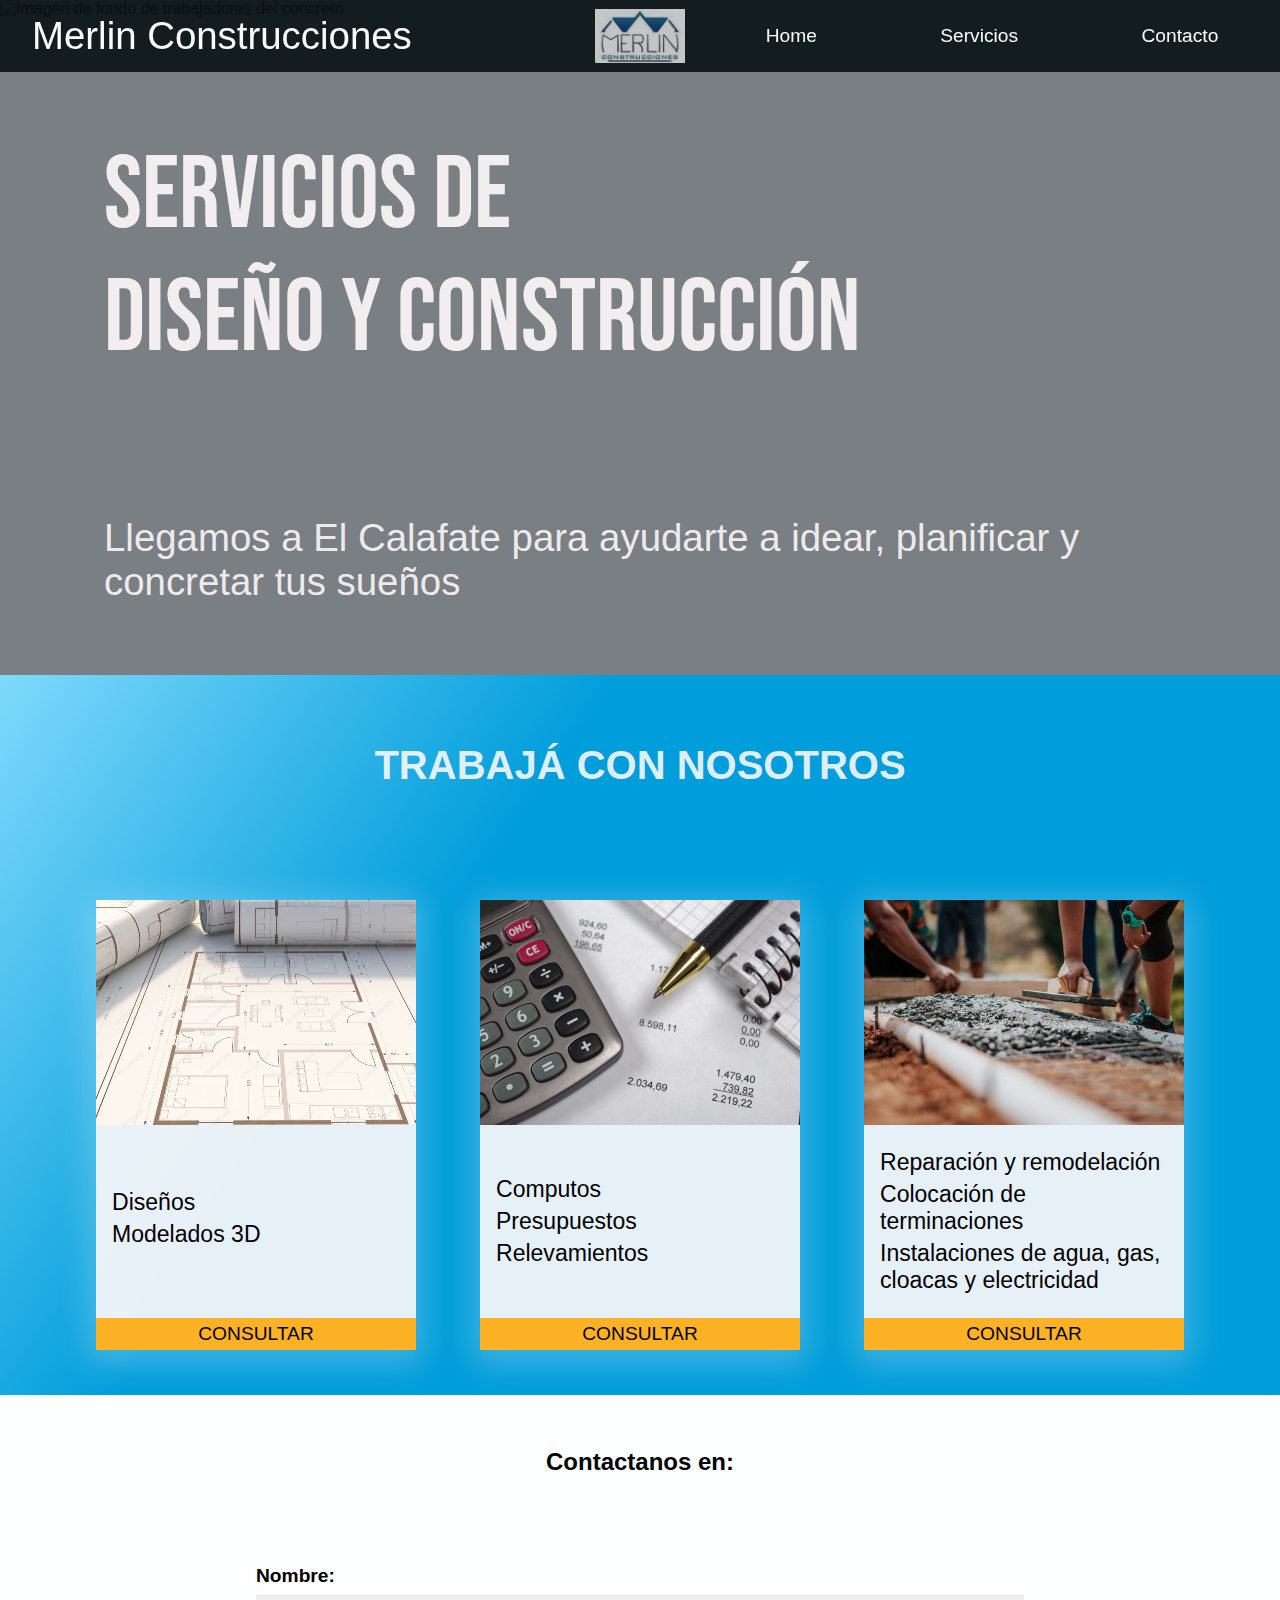
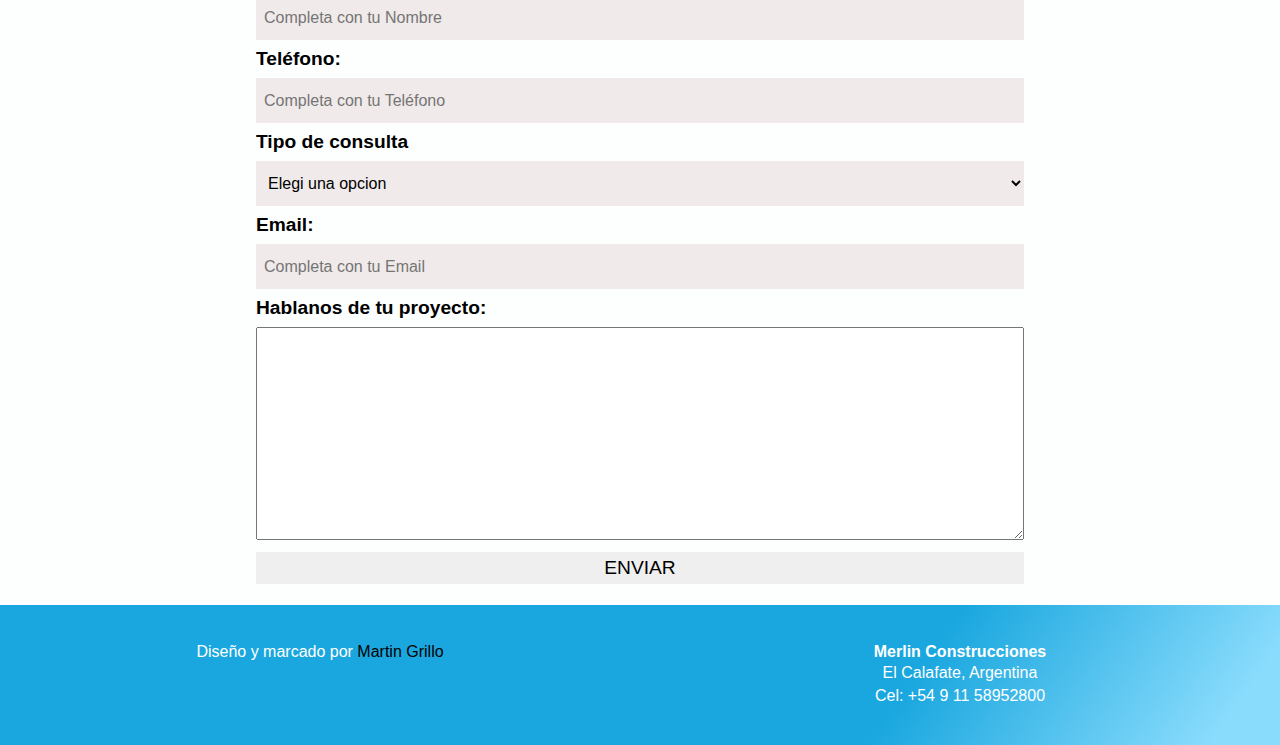
==== MerlinConstrucciones-public/Index.html @ cc025767 "Uploaded to netlify for a better url" ====
<!DOCTYPE html>
<html lang="en">
<head>
    <link rel="stylesheet" href="Css/Styles.Css">
    <script src="https://kit.fontawesome.com/37b6b13bc4.js" crossorigin="anonymous"></script>
    <meta charset="UTF-8">
    <meta name="viewport" content="width=device-width, initial-scale=1.0">
    <link rel="preconnect" href="https://fonts.googleapis.com"> 
<link rel="preconnect" href="https://fonts.gstatic.com" crossorigin> 
<link href="https://fonts.googleapis.com/css2?family=Bebas+Neue&display=swap" rel="stylesheet">
    <link rel="shortcut icon" href="/Css/Imagenes/favicon.ico" type="image/x-icon">
    <title>Merlin Construcciones</title>
</head>

<body>
    <header id="header">
        <nav id="nav-bar"><a class="nav-title" href="#home"><h3 >Merlin Construcciones</h3></a><img class="logo" src="/Css/Imagenes/merlinlogo.png" alt="Logo de la empresa"><ul><li><a class="nav-link" href="#home">Home</a></li><li><a class="nav-link" href="#servicios"> Servicios</a></li><li><a class="nav-link" href="#contacto"> Contacto</a></li></ul></nav>
        <img class="header-img" src="/Css/Imagenes/building-material.png" alt="Imagen de fondo de trabajadores del concreto" id="header-img">
        <section class="home" id="home">
            <h1>Servicios de <br> Diseño y Construcción</h1>
            <h3>Llegamos a El Calafate para ayudarte a idear, planificar y concretar tus sueños</h3>
        </section>
    </header>
    <main>
        <section id="servicios" class="servicios">
            <h1>Trabajá con nosotros</h1>

            <div class="card">
                <img src="/Css/Imagenes/Planos.webp" alt="Imagenes de planos de arquitecto">
                <h4>
                    <ul>
                        <li>Diseños</li>
                        <li>Modelados 3D</li>
                    </ul>
                </h4>
                <button id="diseñoBtn">Consultar</button>
            </div>
            <div class="card">
                <img src="/Css/Imagenes/CalculadoraPapek.jpg" alt="Imagenes de calculadoras y presupuestos impresos">
                <h4>
                    <ul>
                        <li>Computos</li>
                        <li>Presupuestos</li>
                        <li>Relevamientos</li>
                    </ul>
                </h4>
                <button id="presupuestoBtn">Consultar</button>
            </div>
            <div class="card">
                <img src="/Css/Imagenes/obreroCemento.jpeg" alt="Imagenes de obreros trabajando">
                <h4>
                    <ul>
                        <li>Reparación y remodelación</li>
                        <li>Colocación de terminaciones</li>
                        <li>Instalaciones de agua, gas, cloacas y electricidad</li></ul>
                    </h4>
                    <button id="reparacionBtn">Consultar</button>
                </div>

        </section>
        <section class="contacto" id="contacto">
            <h2>Contactanos en:</h2>
            <div class="redes">
                <a id="emprendimientoInstaLink" target="_blank" href="https://www.instagram.com/merlinconstrucciones/"><i class="fab fa-instagram fa-3x"></i><div class="hide-element">Link a instagram</div></a>
                <a id="emprendimientoWhatsappLink" target="_blank" href="https://wa.link/sksgt7"><i class="fab fa-whatsapp fa-3x"></i><div class="hide-element">Link a Whatsapp</div></a>
            </div>
            <form id="form" action="submit" netlify>
                <div class="form-input">
                    <label for="name">Nombre:</label>
                <input id="name" required type="text" aria-label="Name Input" placeholder="Completa con tu Nombre"></div>
                <div class="form-input">
                    <label for="telefono">Teléfono:</label>
                <input id="phone" required aria-label="Phone number input" type="number" placeholder="Completa con tu Teléfono"></div>
                <div class="form-input">
                    <label for="select">Tipo de consulta</label>
                    <select name="select" id="select">
                        <option value="#">Elegi una opcion</option>
                        <option value="diseño">Diseño / Modelado 3D</option>
                        <option value="presupuesto">Computos / Presupuestos / Relevamientos</option>
                        <option value="reparacion">Reparaciones / Colocaciones / Instalaciones / Remodelaciones</option>
                    </select>
                </div>
                <div class="form-input">
                    <label for="email">Email:</label>
                <input id="email" required aria-label="email input" type="email" placeholder="Completa con tu Email"></div>
                <label for="Comentario">Hablanos de tu proyecto:</label>
                <textarea name="Comentario" id="message" cols="30" rows="10"></textarea>
                <!-- <input id="submit" class="button" type="submit" value="Enviar" aria-label="Enviar" > -->
                <button type="submit">Enviar</button>
            </form>
        </section>

    </main>
    <!--Footer-->
            <footer>
                <section class="footer-desarrollador">
                    <div>Diseño y marcado por <a style="color: black;" href="mailto:martine.@gmail.com">Martin Grillo</a>
                    </div>
                    <div class="icons">
                        <a target="_blank" href="https://github.com/Grillinsky"><div class="hide-element">Link a GitHub</div>
                        <i class="fab fa-github fa-2x"></i></a>
                        <a target="_blank" href="https://www.linkedin.com/in/martin-grillo-a78927201/"><div class="hide-element">Link a LinkedIn</div>
                        <i class="fab fa-linkedin fa-2x"></i></a>
                    </div>
                </section>
                <section class="footer-emprendimiento">
                    <h4>Merlin Construcciones</h4>
                    <ul>
                        <li>El Calafate, Argentina</li>
                        <li>Cel: +54 9 11 58952800</li>
                    </ul>
                </section>
</footer>


                <!-- <script src="/main.js" type="module"> -->
                </script>
</body>

</html>
---- MerlinConstrucciones-public/Css/Styles.Css ----
*{
    margin: 0px;
    padding: 0px;
    box-sizing: border-box;
    font-family:-apple-system, BlinkMacSystemFont, 'Segoe UI', Roboto, Oxygen, Ubuntu, Cantarell, 'Open Sans', 'Helvetica Neue', sans-serif;
}
@font-face {
    font-family:RobotoG;
    src: url(/Css/Roboto_Slab/RobotoSlab-VariableFont_wght.ttf);
} ;

body{
    scroll-behavior: smooth;
    position: relative;
    width: 100vw;
}
header{
    background-color: rgba(0,10,20,0.52);
    z-index: 10;
    height: 35vh;
}
.home{
    padding-top: 5vh;
    font-family: RobotoG;
    display: flex;
    flex-direction: column;
    justify-content: space-evenly;
}
.home h1{
    font-family: 'Bebas Neue', cursive;
    padding: .5rem;
    font-size: 8vw;
    font-weight: 300;
    color: rgba(255, 250, 250, 0.9);
}
.home h3{
    color: rgba(255, 250, 250, 0.9);
    font-size: 4.5vw;
    font-weight: 400;
    padding: 1rem;
}
.header-img{
    position: absolute;
    clip: 1;
    top: 0%;
    max-width: 100%;
    z-index: -1;
}

nav{
    background-color: rgba(7, 16, 19, 0.89);
    z-index: 5;
    color: rgba(255, 255, 255, 0.98);
    position:fixed;
    top: 0%;
    display: flex;
    justify-content: space-between;
    align-items: center;
    width: 100%;
    height: 6vh;
}
nav h3{
    width: 50%;
    padding: .5rem;
    font-family: sans-serif;
    font-weight: 400;
    font-size: 3.8vw;
    color: rgba(255, 255, 255, 0.98);

}
nav ul{
    display: flex;
    width: 40%;
    justify-content: space-around;
    font-size: 3vw;
}
nav a:hover{
    color: rgba(162, 150, 118, .9);
    text-shadow:
    2px 2px 2px rgba(250, 245, 255, 1),
    1px 1px 4px rgba(250, 245, 255, .91);
    /* 0px 0px 5px rgba(250, 245, 255, .71),
    0px 0px 7px rgba(250, 245, 255, .51); */
}

a{
    font-family: -apple-system, BlinkMacSystemFont, 'Segoe UI', Roboto, Oxygen, Ubuntu, Cantarell, 'Open Sans', 'Helvetica Neue', sans-serif;
    text-decoration: none;
    color: rgba(5, 0, 20, 0.9);
    color: rgba(255, 255, 255, 0.98);

}
a:focus,
a:hover{
    cursor: pointer;
    color: rgba(255, 255, 255, 0.9);
    text-shadow:
    0px 0px 6px rgba(250, 245, 255, 1),
    0px 0px 12px rgba(250, 245, 255, .91),
    0px 0px 18px rgba(250, 245, 255, .71),
    0px 0px 21px rgba(250, 245, 255, .51),
    0px 0px 25px rgba(250, 245, 255, .31),
    0px 0px 36px rgba(250, 245, 255, .1);
}
li{
    padding:  .15rem 0rem;
    list-style: none;
}
.logo{
    height: 75%;
    filter: opacity(.75);
}
.button,
button{
    font-size: 1.2rem;
    text-transform: uppercase;
    height: 2rem;
    width: 100%;
    border: none;
}
.button:hover{
    filter: brightness(.9);
    background-color: hsl(39, 98%, 67%);

}
/* ACCESSIBILITY */
.hide-element {
    border: 0;
    clip: rect(1px 1px 1px 1px); /* IE6, IE7 */
    clip: rect(1px, 1px, 1px, 1px);
    height: 1px;
    margin: -1px;
    overflow: hidden;
    padding: 0;
    position: absolute;
    width: 1px;
}

.servicios{
    display: flex;
    /* background-color:  hsla(192, 76%, 64%, 0.9); */
    background: linear-gradient(125deg, hsla(197, 96%,74%, 0.98) 0%, hsl(197, 100%, 43%) 35%);
    flex-direction: column;
    align-items: center;
    justify-content: space-around;
}
.servicios h1{
    text-transform: uppercase;
    color: rgba(255, 250, 250, 0.9);
    margin-block: 2rem;
}
.card{
    font-family: RobotoG;
    width: 80vw;
    display: flex;
    flex-direction: column;
    align-items: center;
    margin-block: 1rem;
    border-radius: 8px;
    background-color: rgba(255, 250, 250, 0.9);
    -webkit-box-shadow: 0px 7px 30px 10px rgba(250,250,250,0.22);
-moz-box-shadow: 0px 7px 30px 10px rgba(250,250,250,0.22);
box-shadow: 0px 7px 30px 10px rgba(250,250,250,0.22);
}
.card img{
    width: 100%;
}
.card h4{
    align-self: flex-start;
    padding: 0rem 1rem;
    font-size: 5vw;
    font-weight: 200;
    min-height: 70px;
}

.card button{
    background-color: hsl(39, 98%, 57%);
}
button:hover{
    filter:brightness(1.18
    );
    transform: scale(1.009);
}
.contacto{
    padding: 1rem 0rem;
    width: 100%;
    display: flex;
    flex-direction: column;
    align-items: center;
    justify-content: space-around;
    min-height: 90vh;
    background-color: #FDFFFF;
}
.contacto a{
    color: black;
}
.contacto h2{
    margin-block: 2rem;
}
form{
    width: 80%;
    min-height: 60vh;
}
label{
    font-family: -apple-system, BlinkMacSystemFont, 'Segoe UI', Roboto, Oxygen, Ubuntu, Cantarell, 'Open Sans', 'Helvetica Neue', sans-serif;
    font-size: 1.2rem;
    font-weight: 600;
}
select,
input{
    font-size: 1rem;
    margin-block: .5rem;
    width: 100%;
    height: 5vh;
    /* margin-block: 1rem; */
    background-color: hsl(0, 16%, 93%);
    text-indent: .5rem;
    border: none;
}
input:focus{
    border: 2px rgb(7, 16, 19) solid;
}
textarea{
    width: 100%;
    padding: 2% 1%;
    margin-block: .5rem;
    font-size: 1rem;
}
.redes{
    display: flex;
    justify-content: space-around;
    width: 50%;
    margin-block: 1.2rem;
}
/* REMOVE ARROWS FROM NUMBER INPUT */
/* Chrome, Safari, Edge, Opera */
input::-webkit-outer-spin-button,
input::-webkit-inner-spin-button {
    appearance: none;
    margin: 0;
}

/* Firefox */
input[type=number] {
  appearance: textfield;
}
footer{
    min-height: 10vh;
    color:white;
    padding: 3% 0%;
    display: flex;
        background: linear-gradient(125deg, hsla(197, 100%,43%, 0.9) 70%, hsla(197, 96%,74%, 0.9) 95%);
}
footer section{
    width: 50%;
    display: flex;
    flex-direction: column;
    justify-content: space-between;
}
footer .icons{
    display: flex;
    width: 100%;
    justify-content: space-evenly;
}

.footer-emprendimiento,
.footer-desarrollador{
    text-align: center;
}
@media (min-width: 790px) {

    header{
        height: 75vh;
    }
    nav{
        display: flex;
        justify-content: space-between;
        align-items: center;
        width: 100%;
        height: 8vh;
    }
    .nav-title{
        width: 45%;
    }
    nav h3{
        padding: .5rem 2rem;
        width: 100%;
        font-size: 3vw;
    }
    nav ul{
        min-width: 45%;
        font-size: 1.5vw;
    }
    
    .home{
        padding-top: 8vh;
        padding-inline:4rem;
        justify-content: space-around;
        height: 100%;
    }
    .home h1{
        padding: .5rem 2.5rem;
        font-size: calc(8rem-1vw);
    }
    .home h3{
        color: rgba(255, 250, 250, 0.9);
        font-size: 3vw;
        padding: 1rem 2.5rem;
    }
    .servicios{
        padding-inline: 4rem;
        display: grid;
        grid-template-columns: repeat(3, 1fr);
        grid-template-rows: 20vh 60vh;
        grid-template-areas: 'title title title'
                            'card card card';
    }
    .servicios h1{
        grid-area: title;
        font-size: 2.5rem;
        text-align: center;
        text-transform: uppercase;
        color: rgba(255, 250, 250, 0.9);
        margin-block: 2rem;
    }
    .card{
        max-width: 25vw;
        margin: auto;
        height: 50vh;
        justify-content: space-between;
    }
    .card h4{
        align-self: flex-start;
        padding: 0rem 1rem;
        font-size: 1.8vw;
        font-weight: 300;
        min-height: 70px;
    }
    .card img{
        height: 50%;
    }
    form{
        width: 60%;
        min-height: 60vh;
    }


}
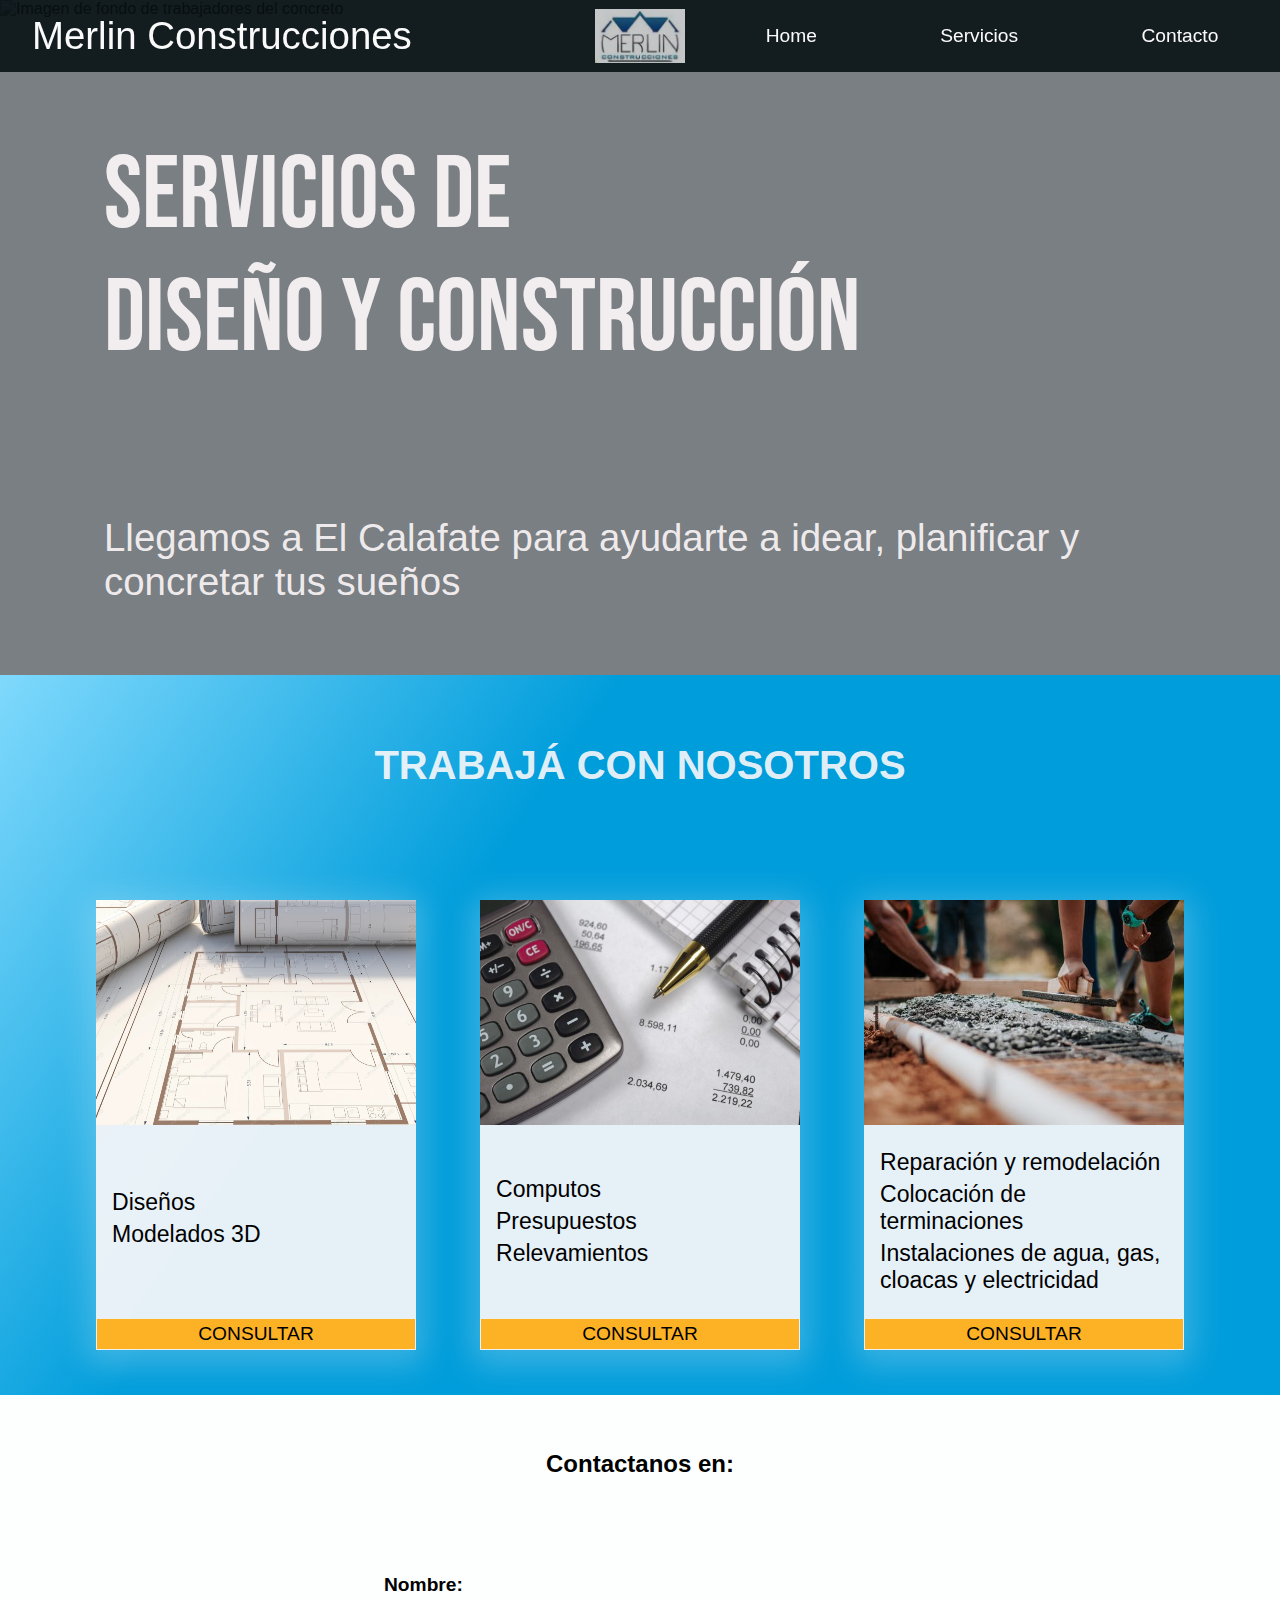
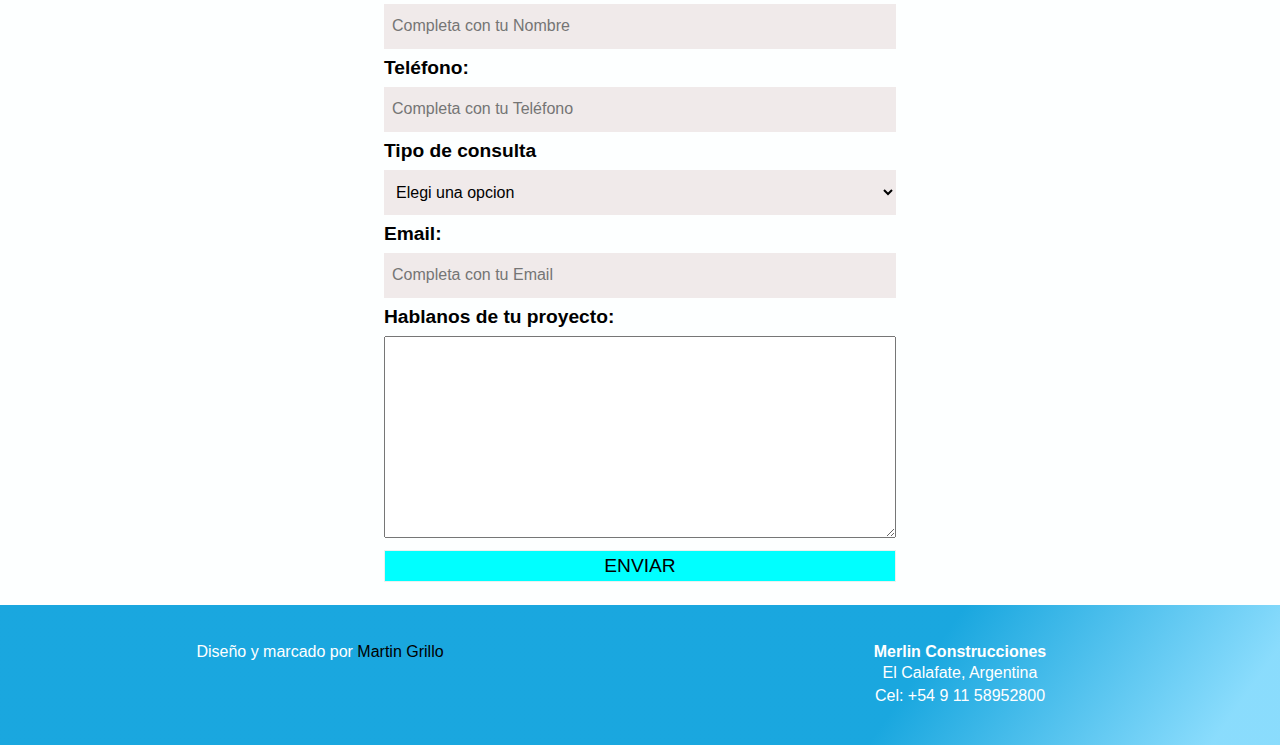
==== commit c6906f74: "Added Social icons + better designed form 	modified:   MerlinConstrucciones-public/Css/Styles.Css 	m" ====
--- a/MerlinConstrucciones-public/Index.html
+++ b/MerlinConstrucciones-public/Index.html
@@ -1,120 +1,231 @@
 <!DOCTYPE html>
 <html lang="en">
-<head>
-    <link rel="stylesheet" href="Css/Styles.Css">
-    <script src="https://kit.fontawesome.com/37b6b13bc4.js" crossorigin="anonymous"></script>
-    <meta charset="UTF-8">
-    <meta name="viewport" content="width=device-width, initial-scale=1.0">
-    <link rel="preconnect" href="https://fonts.googleapis.com"> 
-<link rel="preconnect" href="https://fonts.gstatic.com" crossorigin> 
-<link href="https://fonts.googleapis.com/css2?family=Bebas+Neue&display=swap" rel="stylesheet">
-    <link rel="shortcut icon" href="/Css/Imagenes/favicon.ico" type="image/x-icon">
+  <head>
+    <link rel="stylesheet" href="Css/Styles.Css" />
+    <script
+      src="https://kit.fontawesome.com/37b6b13bc4.js"
+      crossorigin="anonymous"
+    ></script>
+    <meta charset="UTF-8" />
+    <meta name="viewport" content="width=device-width, initial-scale=1.0" />
+    <link rel="preconnect" href="https://fonts.googleapis.com" />
+    <link rel="preconnect" href="https://fonts.gstatic.com" crossorigin />
+    <link
+      href="https://fonts.googleapis.com/css2?family=Bebas+Neue&display=swap"
+      rel="stylesheet"
+    />
+    <link
+      rel="shortcut icon"
+      href="/Css/Imagenes/favicon.ico"
+      type="image/x-icon"
+    />
     <title>Merlin Construcciones</title>
-</head>
+  </head>
 
-<body>
+  <body>
     <header id="header">
-        <nav id="nav-bar"><a class="nav-title" href="#home"><h3 >Merlin Construcciones</h3></a><img class="logo" src="/Css/Imagenes/merlinlogo.png" alt="Logo de la empresa"><ul><li><a class="nav-link" href="#home">Home</a></li><li><a class="nav-link" href="#servicios"> Servicios</a></li><li><a class="nav-link" href="#contacto"> Contacto</a></li></ul></nav>
-        <img class="header-img" src="/Css/Imagenes/building-material.png" alt="Imagen de fondo de trabajadores del concreto" id="header-img">
-        <section class="home" id="home">
-            <h1>Servicios de <br> Diseño y Construcción</h1>
-            <h3>Llegamos a El Calafate para ayudarte a idear, planificar y concretar tus sueños</h3>
-        </section>
+      <nav id="nav-bar">
+        <a class="nav-title" href="#home"><h3>Merlin Construcciones</h3></a
+        ><img
+          class="logo"
+          src="/Css/Imagenes/merlinlogo.png"
+          alt="Logo de la empresa"
+        />
+        <ul>
+          <li><a class="nav-link" href="#home">Home</a></li>
+          <li><a class="nav-link" href="#servicios"> Servicios</a></li>
+          <li><a class="nav-link" href="#contacto"> Contacto</a></li>
+        </ul>
+      </nav>
+      <img
+        class="header-img"
+        src="/Css/Imagenes/building-material.png"
+        alt="Imagen de fondo de trabajadores del concreto"
+        id="header-img"
+      />
+      <section class="home" id="home">
+        <h1>
+          Servicios de <br />
+          Diseño y Construcción
+        </h1>
+        <h3>
+          Llegamos a El Calafate para ayudarte a idear, planificar y concretar
+          tus sueños
+        </h3>
+      </section>
     </header>
     <main>
-        <section id="servicios" class="servicios">
-            <h1>Trabajá con nosotros</h1>
+      <section id="servicios" class="servicios">
+        <h1>Trabajá con nosotros</h1>
 
-            <div class="card">
-                <img src="/Css/Imagenes/Planos.webp" alt="Imagenes de planos de arquitecto">
-                <h4>
-                    <ul>
-                        <li>Diseños</li>
-                        <li>Modelados 3D</li>
-                    </ul>
-                </h4>
-                <button id="diseñoBtn">Consultar</button>
-            </div>
-            <div class="card">
-                <img src="/Css/Imagenes/CalculadoraPapek.jpg" alt="Imagenes de calculadoras y presupuestos impresos">
-                <h4>
-                    <ul>
-                        <li>Computos</li>
-                        <li>Presupuestos</li>
-                        <li>Relevamientos</li>
-                    </ul>
-                </h4>
-                <button id="presupuestoBtn">Consultar</button>
-            </div>
-            <div class="card">
-                <img src="/Css/Imagenes/obreroCemento.jpeg" alt="Imagenes de obreros trabajando">
-                <h4>
-                    <ul>
-                        <li>Reparación y remodelación</li>
-                        <li>Colocación de terminaciones</li>
-                        <li>Instalaciones de agua, gas, cloacas y electricidad</li></ul>
-                    </h4>
-                    <button id="reparacionBtn">Consultar</button>
-                </div>
-
-        </section>
-        <section class="contacto" id="contacto">
-            <h2>Contactanos en:</h2>
-            <div class="redes">
-                <a id="emprendimientoInstaLink" target="_blank" href="https://www.instagram.com/merlinconstrucciones/"><i class="fab fa-instagram fa-3x"></i><div class="hide-element">Link a instagram</div></a>
-                <a id="emprendimientoWhatsappLink" target="_blank" href="https://wa.link/sksgt7"><i class="fab fa-whatsapp fa-3x"></i><div class="hide-element">Link a Whatsapp</div></a>
-            </div>
-            <form id="form" action="submit" netlify>
-                <div class="form-input">
-                    <label for="name">Nombre:</label>
-                <input id="name" required type="text" aria-label="Name Input" placeholder="Completa con tu Nombre"></div>
-                <div class="form-input">
-                    <label for="telefono">Teléfono:</label>
-                <input id="phone" required aria-label="Phone number input" type="number" placeholder="Completa con tu Teléfono"></div>
-                <div class="form-input">
-                    <label for="select">Tipo de consulta</label>
-                    <select name="select" id="select">
-                        <option value="#">Elegi una opcion</option>
-                        <option value="diseño">Diseño / Modelado 3D</option>
-                        <option value="presupuesto">Computos / Presupuestos / Relevamientos</option>
-                        <option value="reparacion">Reparaciones / Colocaciones / Instalaciones / Remodelaciones</option>
-                    </select>
-                </div>
-                <div class="form-input">
-                    <label for="email">Email:</label>
-                <input id="email" required aria-label="email input" type="email" placeholder="Completa con tu Email"></div>
-                <label for="Comentario">Hablanos de tu proyecto:</label>
-                <textarea name="Comentario" id="message" cols="30" rows="10"></textarea>
-                <!-- <input id="submit" class="button" type="submit" value="Enviar" aria-label="Enviar" > -->
-                <button type="submit">Enviar</button>
-            </form>
-        </section>
-
+        <div class="card">
+          <img
+            src="/Css/Imagenes/Planos.webp"
+            alt="Imagenes de planos de arquitecto"
+          />
+          <h4>
+            <ul>
+              <li>Diseños</li>
+              <li>Modelados 3D</li>
+            </ul>
+          </h4>
+          <button id="diseñoBtn">Consultar</button>
+        </div>
+        <div class="card">
+          <img
+            src="/Css/Imagenes/CalculadoraPapek.jpg"
+            alt="Imagenes de calculadoras y presupuestos impresos"
+          />
+          <h4>
+            <ul>
+              <li>Computos</li>
+              <li>Presupuestos</li>
+              <li>Relevamientos</li>
+            </ul>
+          </h4>
+          <button id="presupuestoBtn">Consultar</button>
+        </div>
+        <div class="card">
+          <img
+            src="/Css/Imagenes/obreroCemento.jpeg"
+            alt="Imagenes de obreros trabajando"
+          />
+          <h4>
+            <ul>
+              <li>Reparación y remodelación</li>
+              <li>Colocación de terminaciones</li>
+              <li>Instalaciones de agua, gas, cloacas y electricidad</li>
+            </ul>
+          </h4>
+          <button id="reparacionBtn">Consultar</button>
+        </div>
+      </section>
+      <section class="contacto" id="contacto">
+        <h2>Contactanos en:</h2>
+        <div class="redes">
+          <a
+            id="emprendimientoInstaLink"
+            target="_blank"
+            href="https://www.instagram.com/merlinconstrucciones/"
+            ><i class="fab fa-instagram fa-3x"></i>
+            <div class="hide-element">Link a instagram</div></a
+          >
+          <a
+            id="emprendimientoWhatsappLink"
+            target="_blank"
+            href="https://wa.link/sksgt7"
+            ><i class="fab fa-whatsapp fa-3x"></i>
+            <div class="hide-element">Link a Whatsapp</div></a
+          >
+        </div>
+        <form name="contacto" id="form" action="submit" method="POST" netlify>
+          <p class="form-input">
+            <label for="name">Nombre:</label>
+            <input
+              id="name"
+              name="name"
+              required
+              type="text"
+              aria-label="Name Input"
+              placeholder="Completa con tu Nombre"
+            />
+          </p>
+          <div class="form-input">
+            <label for="telefono">Teléfono:</label>
+            <input
+              name="phone"
+              id="phone"
+              required
+              aria-label="Phone number input"
+              type="number"
+              placeholder="Completa con tu Teléfono"
+            />
+          </div>
+          <div class="form-input">
+            <label for="select">Tipo de consulta</label>
+            <select name="select" id="select">
+              <option value="#">Elegi una opcion</option>
+              <option value="diseño">Diseño / Modelado 3D</option>
+              <option value="presupuesto">
+                Computos / Presupuestos / Relevamientos
+              </option>
+              <option value="reparacion">
+                Reparaciones / Colocaciones / Instalaciones / Remodelaciones
+              </option>
+            </select>
+          </div>
+          <div class="form-input">
+            <label for="email">Email:</label>
+            <input
+              name="email"
+              id="email"
+              required
+              aria-label="email input"
+              type="email"
+              placeholder="Completa con tu Email"
+            />
+          </div>
+          <label for="Comentario">Hablanos de tu proyecto:</label>
+          <textarea
+            name="Comentario"
+            id="message"
+            cols="30"
+            rows="10"
+          ></textarea>
+          <!-- <input id="submit" class="button" type="submit" value="Enviar" aria-label="Enviar" > -->
+          <button type="submit">Enviar</button>
+        </form>
+      </section>
     </main>
     <!--Footer-->
-            <footer>
-                <section class="footer-desarrollador">
-                    <div>Diseño y marcado por <a style="color: black;" href="mailto:martine.@gmail.com">Martin Grillo</a>
-                    </div>
-                    <div class="icons">
-                        <a target="_blank" href="https://github.com/Grillinsky"><div class="hide-element">Link a GitHub</div>
-                        <i class="fab fa-github fa-2x"></i></a>
-                        <a target="_blank" href="https://www.linkedin.com/in/martin-grillo-a78927201/"><div class="hide-element">Link a LinkedIn</div>
-                        <i class="fab fa-linkedin fa-2x"></i></a>
-                    </div>
-                </section>
-                <section class="footer-emprendimiento">
-                    <h4>Merlin Construcciones</h4>
-                    <ul>
-                        <li>El Calafate, Argentina</li>
-                        <li>Cel: +54 9 11 58952800</li>
-                    </ul>
-                </section>
-</footer>
+    <footer>
+      <section class="footer-desarrollador">
+        <div>
+          Diseño y marcado por
+          <a style="color: black" href="mailto:martine.@gmail.com"
+            >Martin Grillo</a
+          >
+        </div>
+        <div class="icons">
+          <a target="_blank" href="https://github.com/Grillinsky"
+            ><div class="hide-element">Link a GitHub</div>
+            <i class="fab fa-github fa-2x"></i
+          ></a>
+          <a
+            target="_blank"
+            href="https://www.linkedin.com/in/martin-grillo-a78927201/"
+            ><div class="hide-element">Link a LinkedIn</div>
+            <i class="fab fa-linkedin fa-2x"></i
+          ></a>
+          <a
+            target="_blank"
+            href="https://martingrillo.netlify.app"
+            ><div class="hide-element">Link a LinkedIn</div>
+            <i class="fas fa-portrait fa-2x"></i
+          ></a>
+          <a
+            target="_blank"
+            href="https://twitter.com/martingrillo22?s=21&t=LXX4E9BHGrnKseHmhzPQmA"
+            ><div class="hide-element">Link a LinkedIn</div>
+            <i class="fab fa-twitter fa-2x"></i
+          ></a>
+          <a
+            target="_blank"
+            href="http://instagram.com/grillinski/"
+            ><div class="hide-element">Link a LinkedIn</div>
+            <i class="fab fa-instagram fa-2x"></i
+          ></a>
+        </div>
+      </section>
+      <section class="footer-emprendimiento">
+        <h4>Merlin Construcciones</h4>
+        <ul>
+          <li>El Calafate, Argentina</li>
+          <li>Cel: +54 9 11 58952800</li>
+        </ul>
+      </section>
+    </footer>
 
-
-                <!-- <script src="/main.js" type="module"> -->
-                </script>
-</body>
-
-</html>+    <script src="/main.js" type="module"></script>
+  </body>
+</html>
--- a/MerlinConstrucciones-public/Css/Styles.Css
+++ b/MerlinConstrucciones-public/Css/Styles.Css
@@ -114,9 +114,13 @@
 button{
     font-size: 1.2rem;
     text-transform: uppercase;
-    height: 2rem;
-    width: 100%;
-    border: none;
+    min-height: 2rem;
+    width: 100%;
+    border: 1px solid #eaf1ef;
+    background-color: #00ffff;
+}
+button:hover{
+   background-color: #01ffaf;
 }
 .button:hover{
     filter: brightness(.9);
@@ -259,7 +263,8 @@
 }
 footer .icons{
     display: flex;
-    width: 100%;
+    margin-inline: auto;
+    width: 60%;
     justify-content: space-evenly;
 }
 
@@ -267,6 +272,7 @@
 .footer-desarrollador{
     text-align: center;
 }
+
 @media (min-width: 790px) {
 
     header{
@@ -340,7 +346,7 @@
         height: 50%;
     }
     form{
-        width: 60%;
+        width: 40%;
         min-height: 60vh;
     }
 
